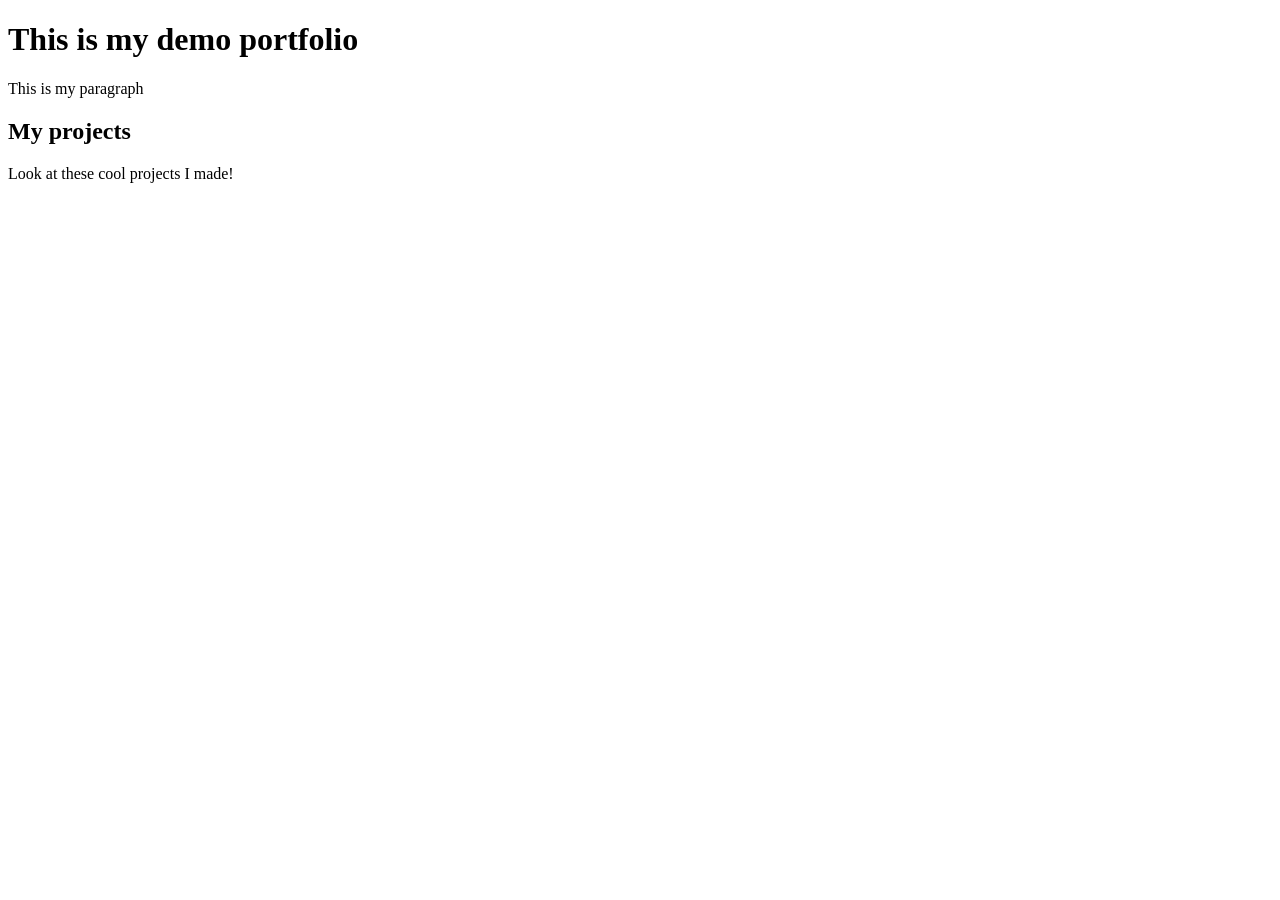
==== index.html @ 558556f8 "Create index.html" ====
<!DOCTYPE html>
<html lang="en">

  <body>
    <h1>This is my demo portfolio</h1>
    <p>This is my paragraph</p>

    <h2>My projects</h2>
    <p>Look at these cool projects I made!</p>

    
  </body>
</html>
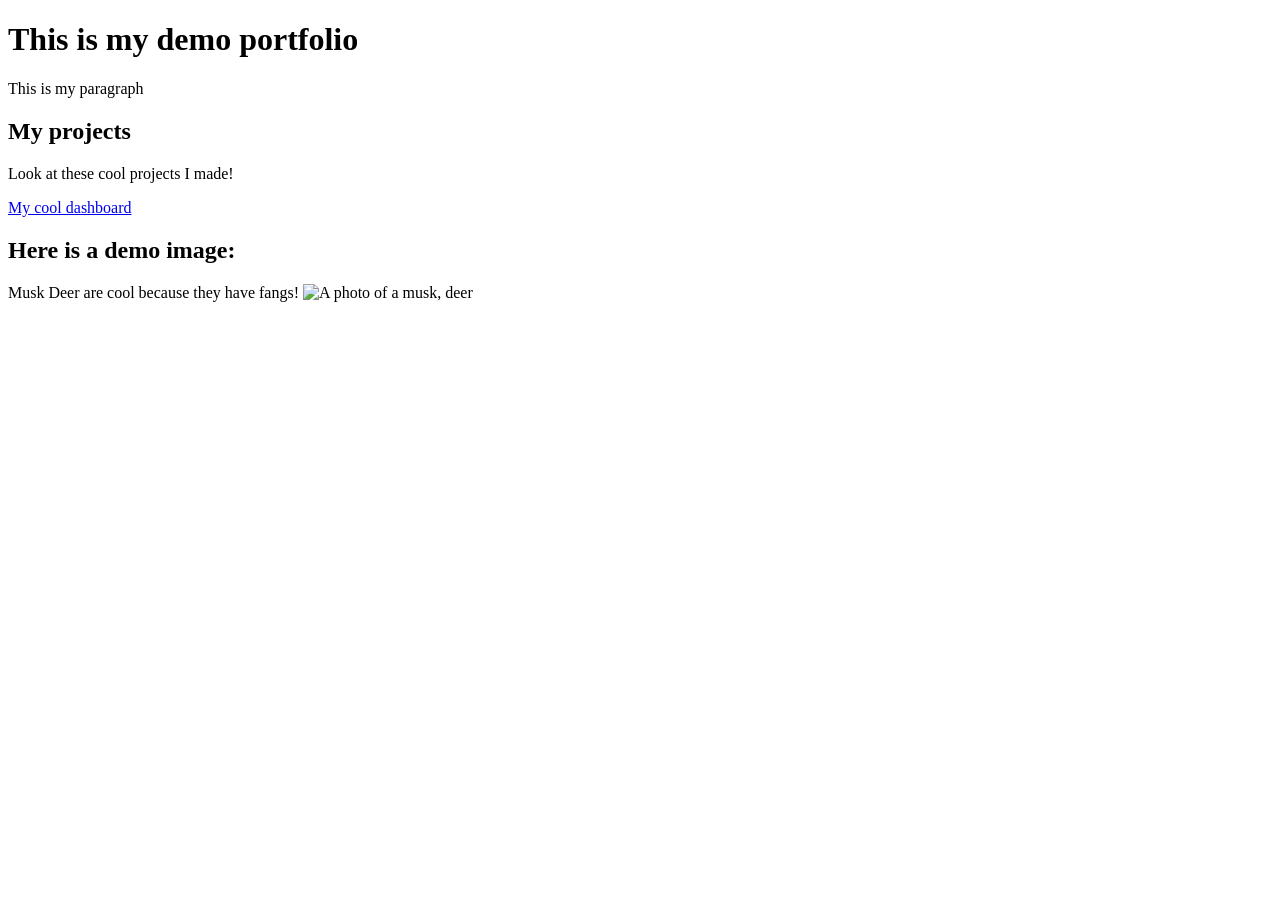
==== commit 4d04a315: "Update index.html" ====
--- a/index.html
+++ b/index.html
@@ -7,7 +7,15 @@
 
     <h2>My projects</h2>
     <p>Look at these cool projects I made!</p>
+    <p>
+      <a href = "https://leachuang.github.io/test_webpage_au_2026/Lecture_05_Quarto_ggplot_1.html">My cool dashboard</a>
+    </p>
 
+    <h2>Here is a demo image:</h2>
+    <p>
+      Musk Deer are cool because they have fangs!
+      <img src="https://thumb.wikimedia.org/wikipedia/commons/thumb/9/9d/Moschus_moschiferus_in_Plzen_zoo_%2812.02.2011%29.jpg/500px-Moschus_moschiferus_in_Plzen_zoo_%2812.02.2011%29.jpg" alt = "A photo of a musk, deer">
+    </p>
     
   </body>
 </html>
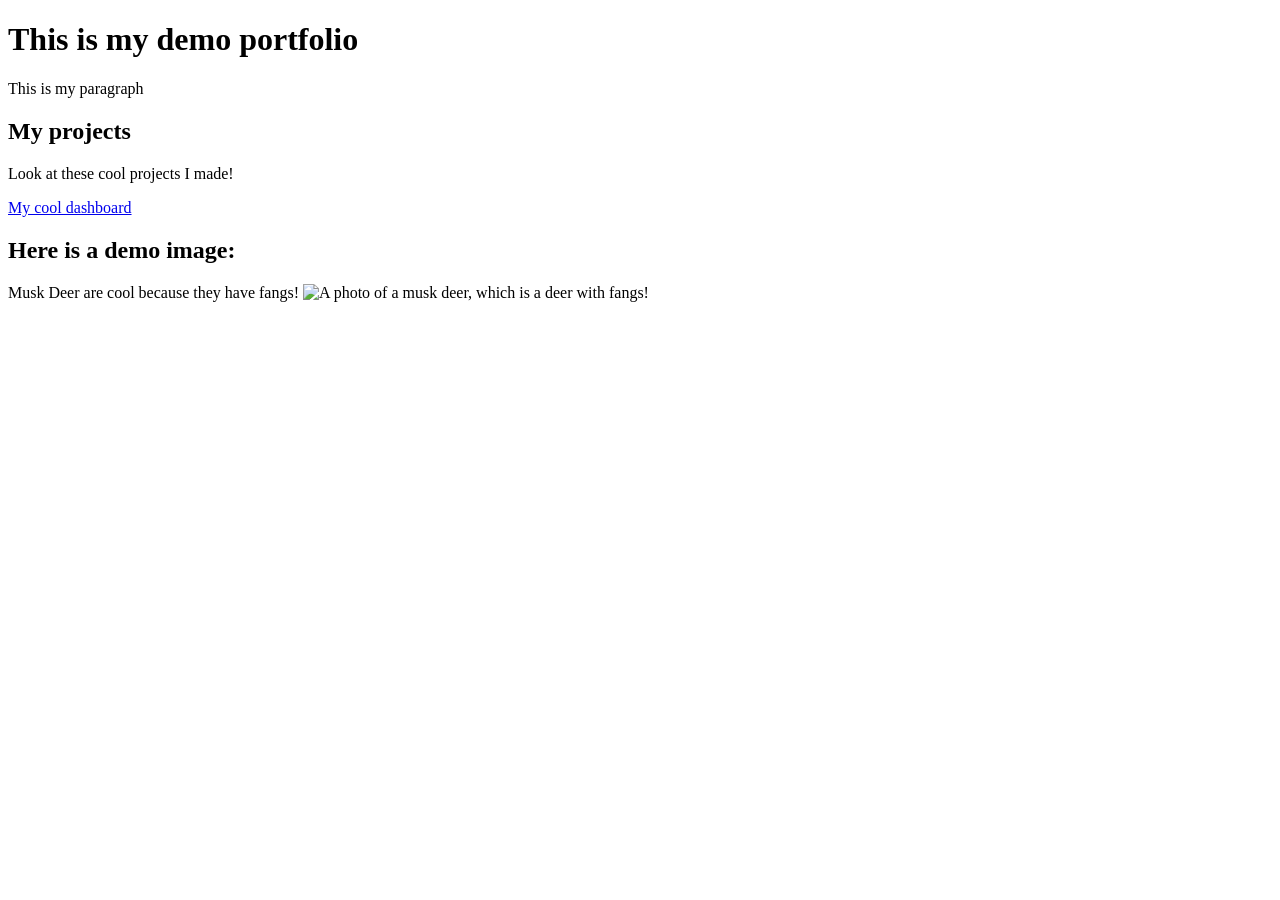
==== commit 24923ae6: "Update index.html" ====
--- a/index.html
+++ b/index.html
@@ -14,7 +14,8 @@
     <h2>Here is a demo image:</h2>
     <p>
       Musk Deer are cool because they have fangs!
-      <img src="https://thumb.wikimedia.org/wikipedia/commons/thumb/9/9d/Moschus_moschiferus_in_Plzen_zoo_%2812.02.2011%29.jpg/500px-Moschus_moschiferus_in_Plzen_zoo_%2812.02.2011%29.jpg" alt = "A photo of a musk, deer">
+      <img src="https://thumb.wikimedia.org/wikipedia/commons/thumb/9/9d/Moschus_moschiferus_in_Plzen_zoo_%2812.02.2011%29.jpg/500px-Moschus_moschiferus_in_Plzen_zoo_%2812.02.2011%29.jpg" 
+        alt = "A photo of a musk deer, which is a deer with fangs!"/>
     </p>
     
   </body>
